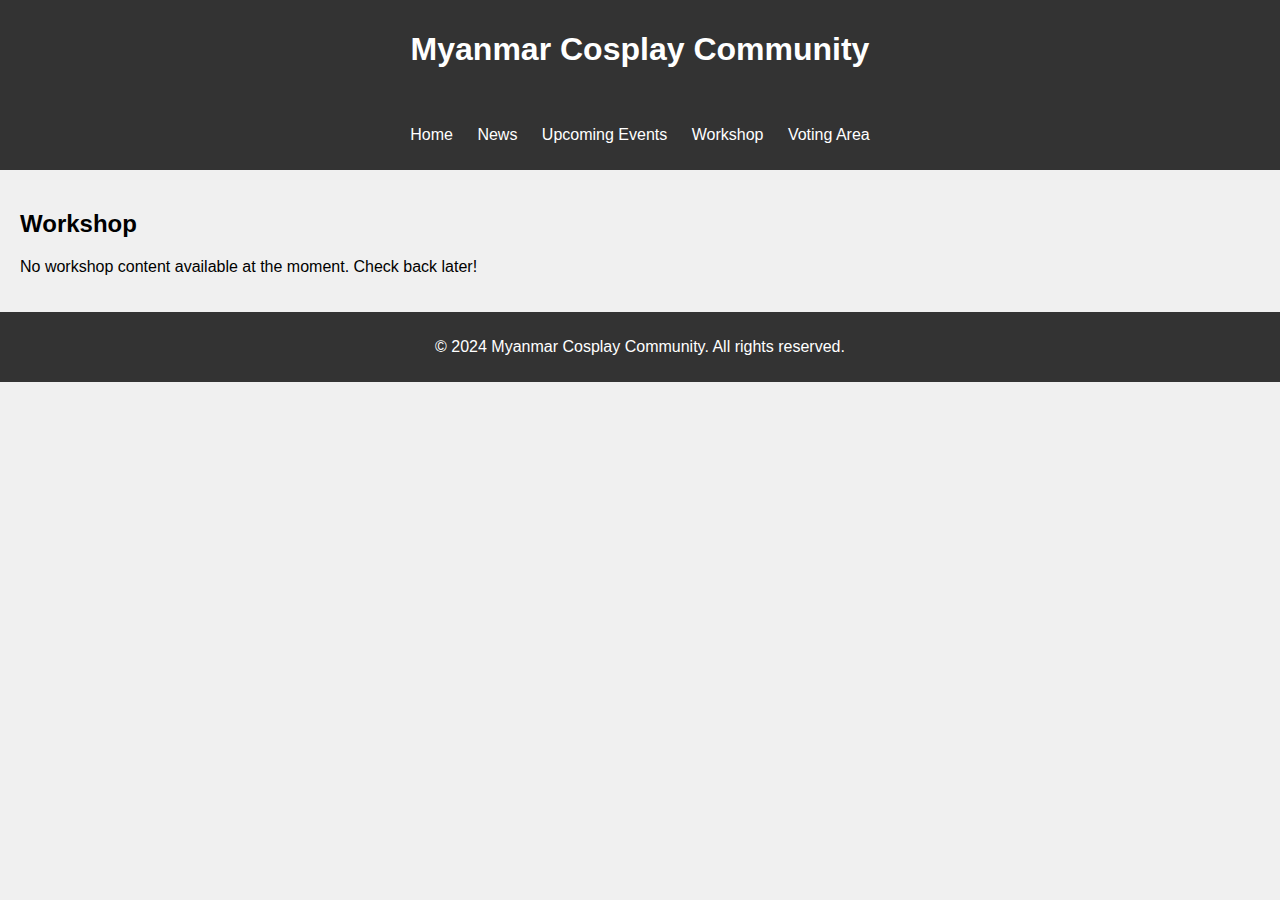
==== workshop.html @ c42c4d6c "Add files via upload" ====
<!DOCTYPE html>
<html lang="en">
<head>
    <meta charset="UTF-8">
    <meta name="viewport" content="width=device-width, initial-scale=1.0">
    <title>Workshop - Myanmar Cosplay Community</title>
    <link rel="stylesheet" href="styles.css">
</head>
<body>
    <header>
        <h1>Myanmar Cosplay Community</h1>
    </header>
    <nav>
        <ul>
            <li><a href="index.html">Home</a></li>
            <li><a href="news.html">News</a></li>
            <li><a href="events.html">Upcoming Events</a></li>
            <li><a href="workshop.html">Workshop</a></li>
            <li><a href="voting.html">Voting Area</a></li>
        </ul>
    </nav>
    <main>
        <section id="workshop-content">
            <h2>Workshop</h2>
            <p>No workshop content available at the moment. Check back later!</p>
        </section>
    </main>
    <footer>
        <p>&copy; 2024 Myanmar Cosplay Community. All rights reserved.</p>
    </footer>
</body>
</html>
---- styles.css ----
body {
    font-family: Arial, sans-serif;
    margin: 0;
    padding: 0;
    background-color: #f0f0f0;
}

header {
    background-color: #333;
    color: #fff;
    padding: 10px 0;
    text-align: center;
}

nav {
    background-color: #333;
    padding: 10px 0;
}

nav ul {
    list-style: none;
    padding: 0;
    text-align: center;
}

nav ul li {
    display: inline;
    margin: 0 10px;
}

nav ul li a {
    color: #fff;
    text-decoration: none;
}

main {
    padding: 20px;
}

#intro {
    text-align: center;
}

.image-placeholder img {
    border-radius: 50%;
    border: 5px solid #fff;
    transition: transform 0.3s ease-in-out;
}

.image-placeholder img:hover {
    transform: scale(1.1);
}

.introduction-section {
    margin-top: 20px;
}

footer {
    background-color: #333;
    color: #fff;
    text-align: center;
    padding: 10px 0;
}
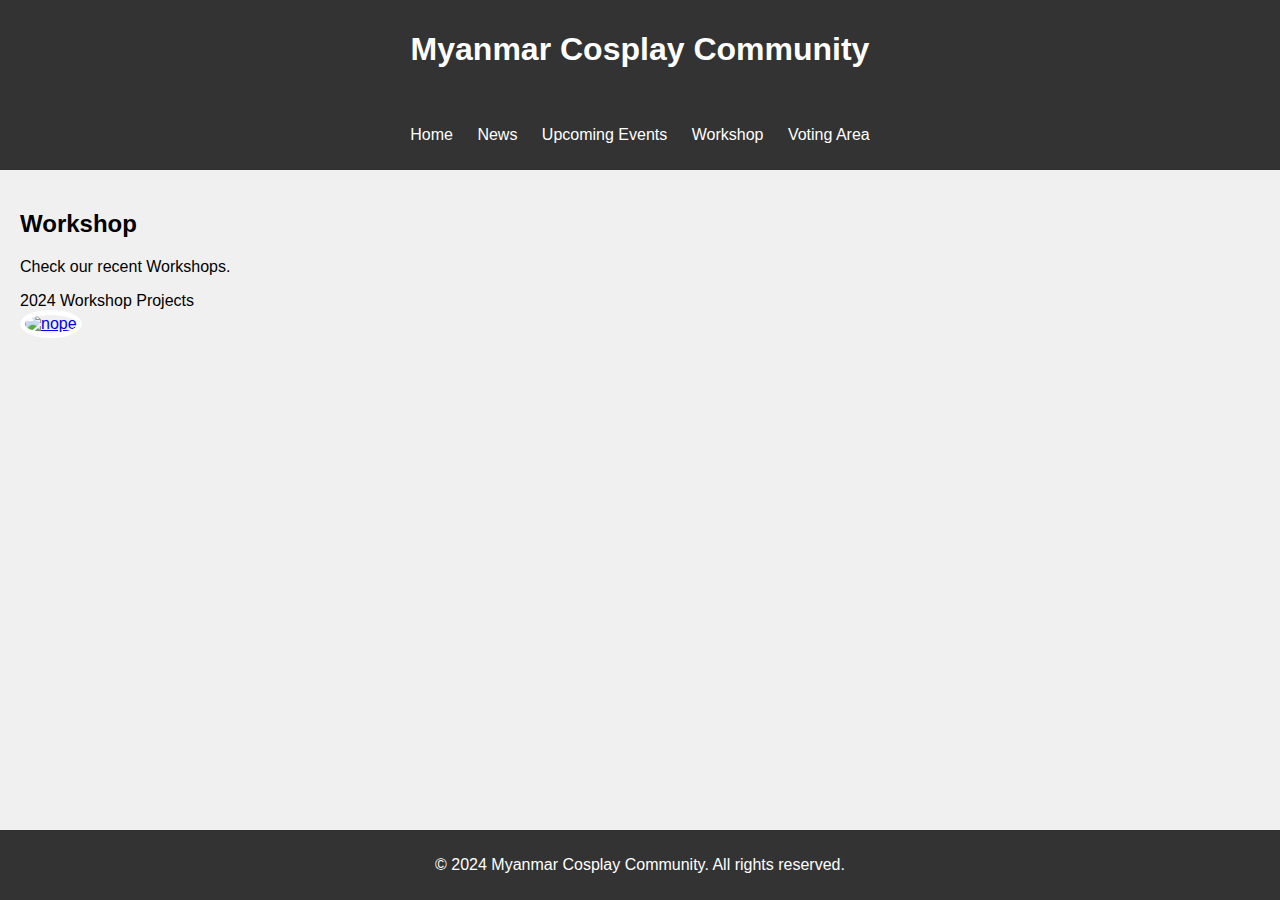
==== commit 51fc7177: "workshop.html" ====
--- a/workshop.html
+++ b/workshop.html
@@ -14,7 +14,7 @@
         <ul>
             <li><a href="index.html">Home</a></li>
             <li><a href="news.html">News</a></li>
-            <li><a href="events.html">Upcoming Events</a></li>
+            <li><a href="events.html">Upcoming Events</a></li> 
             <li><a href="workshop.html">Workshop</a></li>
             <li><a href="voting.html">Voting Area</a></li>
         </ul>
@@ -22,7 +22,13 @@
     <main>
         <section id="workshop-content">
             <h2>Workshop</h2>
-            <p>No workshop content available at the moment. Check back later!</p>
+            <p>Check our recent Workshops.</p>2024 Workshop Projects
+          <!-- Image placeholder with link -->
+            <div class="image-placeholder">
+                <a href="https://www.facebook.com/MCSmm2023" target="_blank">
+                    <img src="https://scontent.fmnl4-4.fna.fbcdn.net/v/t39.30808-6/443711672_428840566766902_2195745912596172782_n.jpg?stp=cp6_dst-jpg&_nc_cat=100&ccb=1-7&_nc_sid=f727a1&_nc_ohc=vZRNLdWqYEsQ7kNvgFFaaNc&_nc_ht=scontent.fmnl4-4.fna&oh=00_AYD3wppyO9oYnD5J3vbo-8rQsSRvtnWe90zXHuRNfzsjCA&oe=66AD07D2" alt="nope" width="200" height="200">
+                 </a>
+             </div>
         </section>
     </main>
     <footer>
--- a/styles.css
+++ b/styles.css
@@ -1,8 +1,11 @@
 body {
-    font-family: Arial, sans-serif;
+    font-family: 'Roboto', Arial, sans-serif;
     margin: 0;
     padding: 0;
     background-color: #f0f0f0;
+    display: flex;
+    flex-direction: column;
+    min-height: 100vh;
 }
 
 header {
@@ -35,6 +38,7 @@
 
 main {
     padding: 20px;
+    flex: 1;
 }
 
 #intro {
@@ -55,9 +59,67 @@
     margin-top: 20px;
 }
 
+#organization {
+    text-align: center;
+    margin-top: 40px;
+}
+
+/* Unique font style for "Our Organization" text */
+.org-title {
+    font-family: 'Comic Sans MS', cursive;
+    font-size: 2.5em;
+    animation: colorChange 5s infinite;
+}
+
+.photo-gallery {
+    display: flex;
+    justify-content: center;
+    gap: 20px;
+    margin-bottom: 20px;
+}
+
+.photo-gallery img {
+    width: 200px;
+    height: 200px;
+    border-radius: 10px;
+    opacity: 0;
+    transform: translateY(20px);
+    transition: opacity 0.5s ease-in-out, transform 0.5s ease-in-out;
+}
+
+.org-text {
+    max-width: 800px;
+    margin: 0 auto;
+    opacity: 0;
+    transform: translateY(20px);
+    transition: opacity 0.5s ease-in-out, transform 0.5s ease-in-out;
+}
+
+.fade-in.appear {
+    opacity: 1;
+    transform: translateY(0);
+}
+
+.fade-in.disappear {
+    opacity: 0;
+    transform: translateY(20px);
+}
+
 footer {
     background-color: #333;
     color: #fff;
     text-align: center;
     padding: 10px 0;
+    width: 100%;
+    position: sticky;
+    bottom: 0;
 }
+
+/* CSS animation for color changing */
+@keyframes colorChange {
+    0% { color: #ff0000; } /* Red */
+    25% { color: #00ff00; } /* Green */
+    50% { color: #0000ff; } /* Blue */
+    75% { color: #ffff00; } /* Yellow */
+    100% { color: #ff00ff; } /* Magenta */
+}
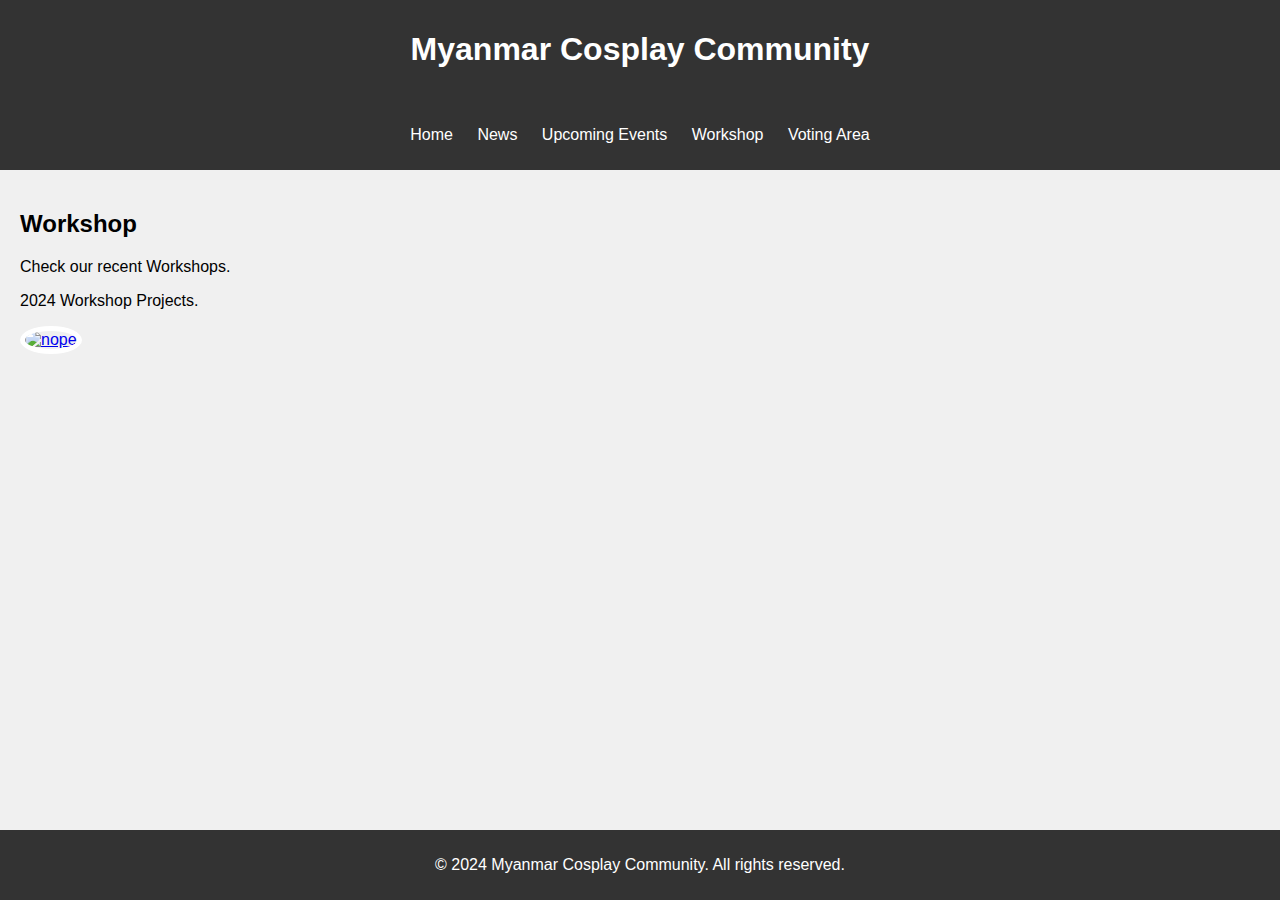
==== commit 389e956b: "workshop.html" ====
--- a/workshop.html
+++ b/workshop.html
@@ -22,11 +22,12 @@
     <main>
         <section id="workshop-content">
             <h2>Workshop</h2>
-            <p>Check our recent Workshops.</p>2024 Workshop Projects
+            <p>Check our recent Workshops.</p>2024 Workshop Projects.
+          <p>
           <!-- Image placeholder with link -->
             <div class="image-placeholder">
-                <a href="https://www.facebook.com/MCSmm2023" target="_blank">
-                    <img src="https://scontent.fmnl4-4.fna.fbcdn.net/v/t39.30808-6/443711672_428840566766902_2195745912596172782_n.jpg?stp=cp6_dst-jpg&_nc_cat=100&ccb=1-7&_nc_sid=f727a1&_nc_ohc=vZRNLdWqYEsQ7kNvgFFaaNc&_nc_ht=scontent.fmnl4-4.fna&oh=00_AYD3wppyO9oYnD5J3vbo-8rQsSRvtnWe90zXHuRNfzsjCA&oe=66AD07D2" alt="nope" width="200" height="200">
+                <a href="https://www.facebook.com/share/p/PL8w32xmmsmR6NKs/" target="_blank">
+                    <img src="https://scontent.fmnl4-4.fna.fbcdn.net/v/t39.30808-6/443711672_428840566766902_2195745912596172782_n.jpg?stp=cp6_dst-jpg&_nc_cat=100&ccb=1-7&_nc_sid=f727a1&_nc_ohc=vZRNLdWqYEsQ7kNvgFFaaNc&_nc_ht=scontent.fmnl4-4.fna&oh=00_AYD3wppyO9oYnD5J3vbo-8rQsSRvtnWe90zXHuRNfzsjCA&oe=66AD07D2" alt="nope" width="300" height="200">
                  </a>
              </div>
         </section>
